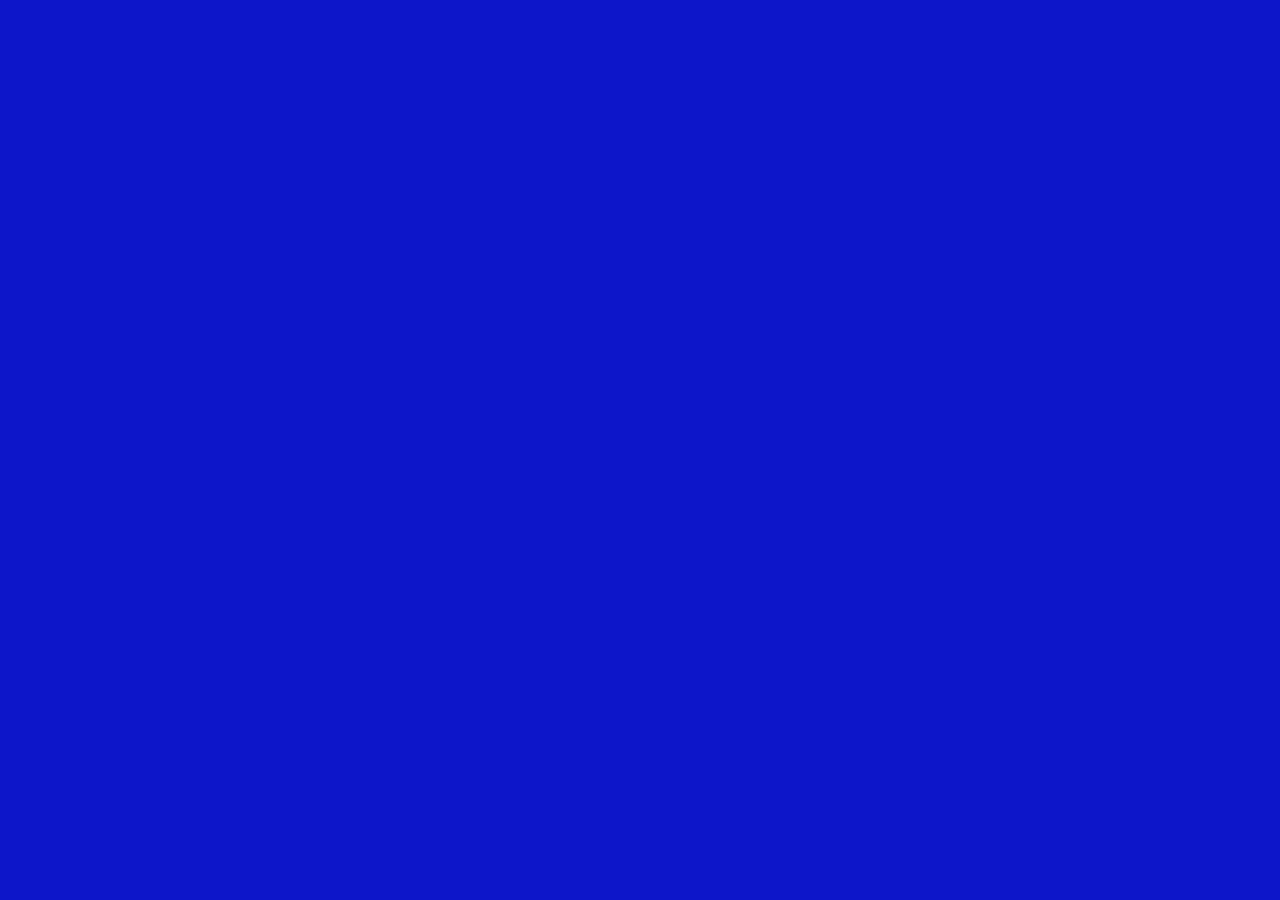
==== categories.html @ 657addf2 "first commit" ====
<!DOCTYPE html>
<html lang="en">
<head>
    <meta charset="UTF-8">
    <meta name="viewport" content="width=device-width, initial-scale=1.0">
    <title>Categories</title>
    <link rel="stylesheet" href="cate.css">
</head>
<body>
    
</body>
</html>
---- cate.css ----
body{
    background-color: rgb(12,24,200);
}
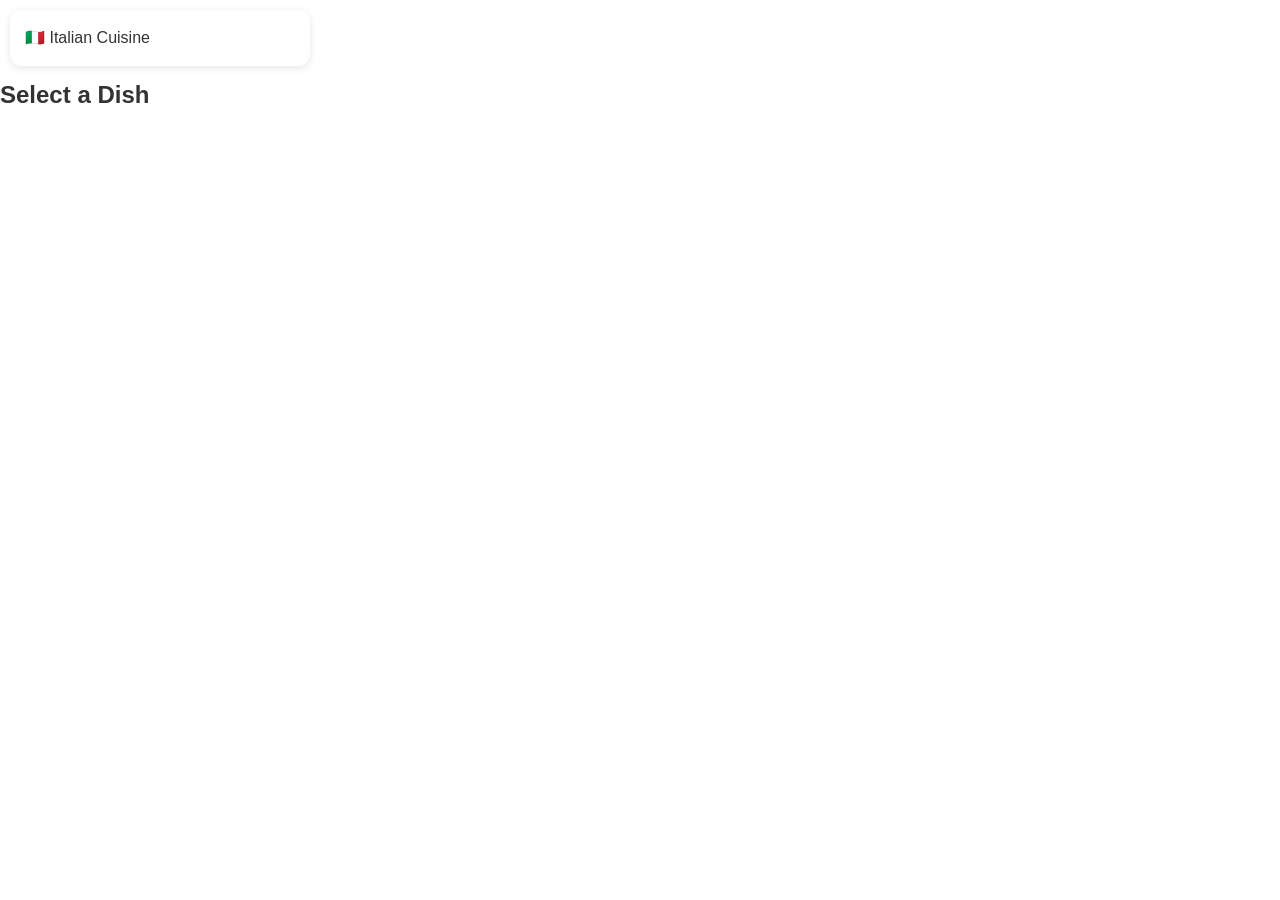
==== commit dc305c88: "change in cat" ====
--- a/categories.html
+++ b/categories.html
@@ -4,9 +4,23 @@
     <meta charset="UTF-8">
     <meta name="viewport" content="width=device-width, initial-scale=1.0">
     <title>Categories</title>
-    <link rel="stylesheet" href="cate.css">
+    <link rel="stylesheet" href="style.css">
 </head>
 <body>
-    
+    <div class="category" onclick="toggleMenu(this)">
+    <div class="category-title">🇮🇹 Italian Cuisine</div>
+
+    <div class="dish-list">
+        <div class="dish" onclick="showRecipe(event, 'pizza')">Pizza</div>
+        <div class="dish" onclick="showRecipe(event, 'pasta')">Pasta</div>
+        <div class="dish" onclick="showRecipe(event, 'risotto')">Risotto</div>
+    </div>
+</div>
+
+<div id="recipe-container">
+    <h2>Select a Dish</h2>
+</div>
+
+<script src="script.js"></script>
 </body>
 </html>
--- a/style.css
+++ b/style.css
@@ -0,0 +1,141 @@
+* {
+    margin: 0;
+    padding: 0;
+    box-sizing: border-box;
+}
+
+body {
+    font-family: 'Segoe UI', sans-serif;
+    line-height: 1.6;
+    color: #333;
+}
+
+header {
+    background: #ff7043;
+    padding: 50px 20px;
+    display: flex;
+    justify-content: space-between;
+    align-items: center;
+    color: white;
+}
+header h1 {
+    font-size: 2rem;
+}
+
+nav ul {
+    list-style: none;
+    display: flex;
+    gap: 20px;
+}
+
+nav a {
+    color: white;
+    text-decoration: none;
+     font-weight: bold;
+     transition: 0.3s;
+}
+
+nav a:hover {
+  text-decoration: underline;
+}
+.features {
+    padding: 50px;
+    text-align: center;
+}
+
+.features h2 {
+    font-size: 2rem;
+    margin-bottom: 30px;
+}
+
+.grid {
+    display: grid;
+    grid-template-columns: repeat(auto-fit, minmax(250px, 1fr));
+    gap: 20px;
+}
+
+.card {
+    background: #fff;
+    border-radius: 12px;
+    box-shadow: 0 4px 8px rgba(0,0,0,0.1);
+    overflow: hidden;
+    transition: transform 0.3s;
+}
+
+.card:hover {
+    transform: translateY(-5px);
+}
+
+.card img {
+    width: 100%;
+    height: 180px;
+    object-fit: cover;
+}
+
+.card h3 {
+    margin: 15px;
+    font-size: 1.2rem;
+}
+.cta {
+    background: #ff7043;
+    color: white;
+    padding: 40px;
+    text-align: center; 
+}
+
+.cta h2 {
+    margin-bottom: 15px;
+}
+
+.btn {
+    display: inline-block;
+    margin-top: 20px;
+    padding: 10px 20px;
+    background: #ff7043;
+    color: white;
+    border-radius: 6px;
+    text-decoration: none;
+    transition: 0.3s;
+}
+
+footer {
+    background: #333;
+    color: white;
+    padding: 15px;
+    text-align: center;
+}
+
+.category {
+    width: 300px;
+    background: white;
+    border-radius: 12px;
+    padding: 15px;
+    margin: 10px;
+    box-shadow: 0 2px 8px rgba(0,0,0,0.1);
+    cursor: pointer;
+    transition: 0.3s;
+}
+
+.category:hover {
+    transform: scale(1.02);
+}
+
+.dish-list {
+    display: none;
+    margin-top: 15px;
+}
+
+.category.active .dish-list {
+    display: block;
+}
+
+.dish {
+    padding: 10px;
+    margin: 5px 0;
+    background: #f4f4f4;
+    border-radius: 8px;
+}
+
+.dish:hover {
+    background: #ddd;
+}
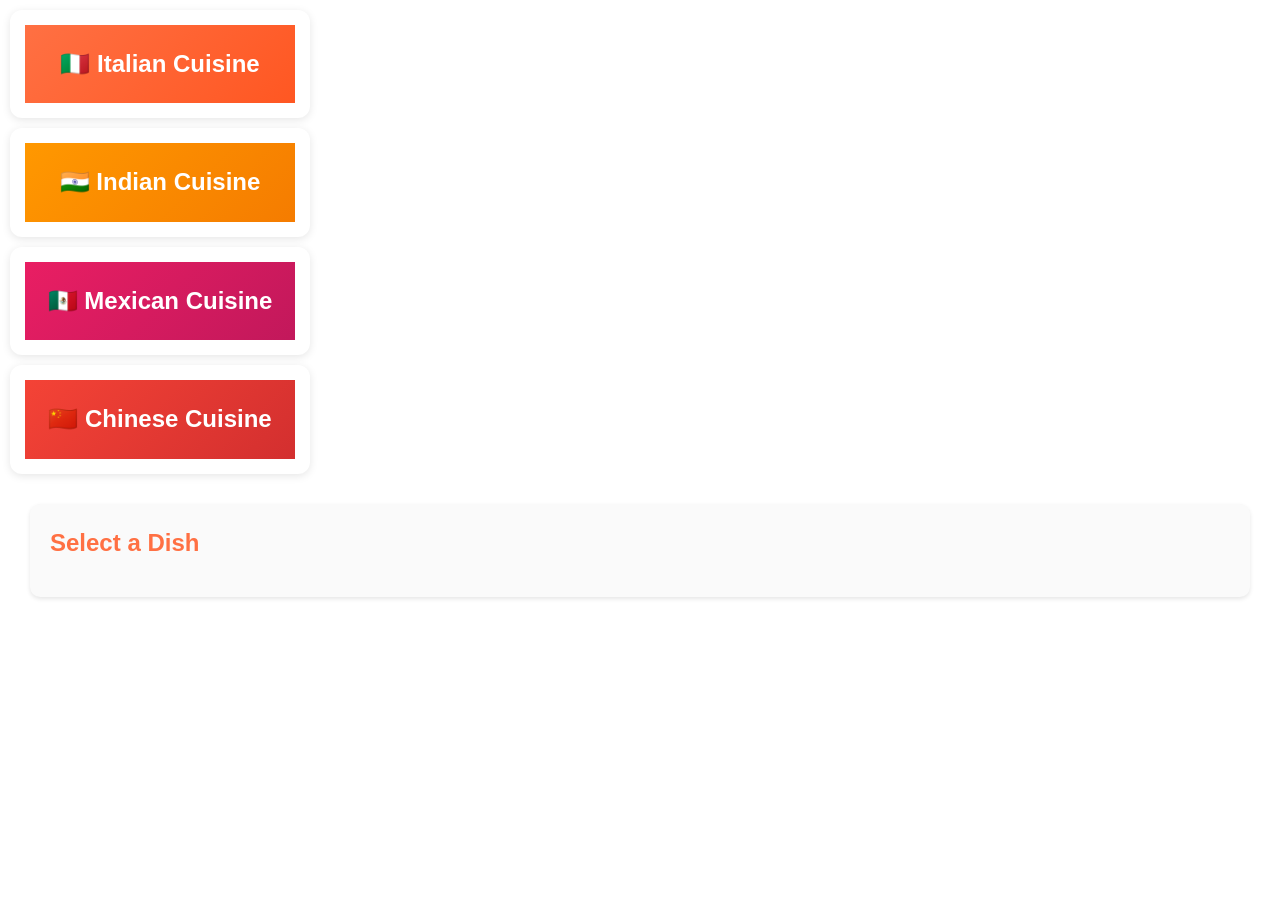
==== commit 7d11b66e: "new design for cat" ====
--- a/categories.html
+++ b/categories.html
@@ -7,15 +7,41 @@
     <link rel="stylesheet" href="style.css">
 </head>
 <body>
-    <div class="category" onclick="toggleMenu(this)">
-    <div class="category-title">🇮🇹 Italian Cuisine</div>
+    <div class="category italian" onclick="toggleMenu(this)">
+        <div class="category-title">🇮🇹 Italian Cuisine</div>
+        <div class="dish-list">
+            <div class="dish" onclick="showRecipe(event, 'pizza')">Pizza</div>
+            <div class="dish" onclick="showRecipe(event, 'pasta')">Pasta</div>
+            <div class="dish" onclick="showRecipe(event, 'risotto')">Risotto</div>
+        </div>
+    </div>
 
-    <div class="dish-list">
-        <div class="dish" onclick="showRecipe(event, 'pizza')">Pizza</div>
-        <div class="dish" onclick="showRecipe(event, 'pasta')">Pasta</div>
-        <div class="dish" onclick="showRecipe(event, 'risotto')">Risotto</div>
+    <div class="category indian" onclick="toggleMenu(this)">
+        <div class="category-title">🇮🇳 Indian Cuisine</div>
+        <div class="dish-list">
+            <div class="dish" onclick="showRecipe(event, 'biryani')">Biryani</div>
+            <div class="dish" onclick="showRecipe(event, 'butterChicken')">Butter Chicken</div>
+            <div class="dish" onclick="showRecipe(event, 'samosa')">Samosa</div>
+        </div>
     </div>
-</div>
+
+    <div class="category mexican" onclick="toggleMenu(this)">
+        <div class="category-title">🇲🇽 Mexican Cuisine</div>
+        <div class="dish-list">
+            <div class="dish" onclick="showRecipe(event, 'tacos')">Tacos</div>
+            <div class="dish" onclick="showRecipe(event, 'enchiladas')">Enchiladas</div>
+            <div class="dish" onclick="showRecipe(event, 'guacamole')">Guacamole</div>
+        </div>
+    </div>
+
+    <div class="category chinese" onclick="toggleMenu(this)">
+        <div class="category-title">🇨🇳 Chinese Cuisine</div>
+        <div class="dish-list">
+            <div class="dish" onclick="showRecipe(event, 'friedRice')">Fried Rice</div>
+            <div class="dish" onclick="showRecipe(event, 'dumplings')">Dumplings</div>
+            <div class="dish" onclick="showRecipe(event, 'kungPaoChicken')">Kung Pao Chicken</div>
+        </div>
+    </div>
 
 <div id="recipe-container">
     <h2>Select a Dish</h2>
--- a/style.css
+++ b/style.css
@@ -96,6 +96,113 @@
     border-radius: 6px;
     text-decoration: none;
     transition: 0.3s;
+}
+
+/* Category Styles */
+.category {
+    margin: 20px;
+    border-radius: 10px;
+    overflow: hidden;
+    box-shadow: 0 4px 8px rgba(0,0,0,0.15);
+    transition: all 0.3s ease;
+    cursor: pointer;
+}
+
+.category:hover {
+    transform: translateY(-5px);
+    box-shadow: 0 8px 16px rgba(0,0,0,0.2);
+}
+
+.category-title {
+    padding: 20px;
+    font-size: 1.5rem;
+    font-weight: bold;
+    color: white;
+    text-align: center;
+    transition: 0.3s;
+}
+
+.category.italian .category-title {
+    background: linear-gradient(135deg, #ff7043 0%, #ff5722 100%);
+}
+
+.category.indian .category-title {
+    background: linear-gradient(135deg, #ff9800 0%, #f57c00 100%);
+}
+
+.category.mexican .category-title {
+    background: linear-gradient(135deg, #e91e63 0%, #c2185b 100%);
+}
+
+.category.chinese .category-title {
+    background: linear-gradient(135deg, #f44336 0%, #d32f2f 100%);
+}
+
+.dish-list {
+    display: grid;
+    grid-template-columns: repeat(auto-fit, minmax(150px, 1fr));
+    gap: 10px;
+    padding: 20px;
+    background: #f5f5f5;
+    max-height: 0;
+    overflow: hidden;
+    transition: max-height 0.3s ease;
+}
+
+.category.active .dish-list {
+    max-height: 500px;
+}
+
+.dish {
+    padding: 15px;
+    background: white;
+    border-radius: 8px;
+    text-align: center;
+    font-weight: 500;
+    cursor: pointer;
+    border-left: 4px solid #ff7043;
+    transition: all 0.3s ease;
+}
+
+.category.indian .dish {
+    border-left-color: #ff9800;
+}
+
+.category.mexican .dish {
+    border-left-color: #e91e63;
+}
+
+.category.chinese .dish {
+    border-left-color: #f44336;
+}
+
+.dish:hover {
+    background: #f0f0f0;
+    transform: translateX(5px);
+}
+
+#recipe-container {
+    margin: 30px;
+    padding: 20px;
+    background: #fafafa;
+    border-radius: 10px;
+    box-shadow: 0 2px 4px rgba(0,0,0,0.1);
+}
+
+#recipe-container h2 {
+    color: #ff7043;
+    margin-bottom: 15px;
+}
+
+#recipe-container h3 {
+    color: #f57c00;
+    margin-top: 15px;
+    margin-bottom: 10px;
+}
+
+#recipe-container p {
+    line-height: 1.8;
+    color: #555;
 }
 
 footer {
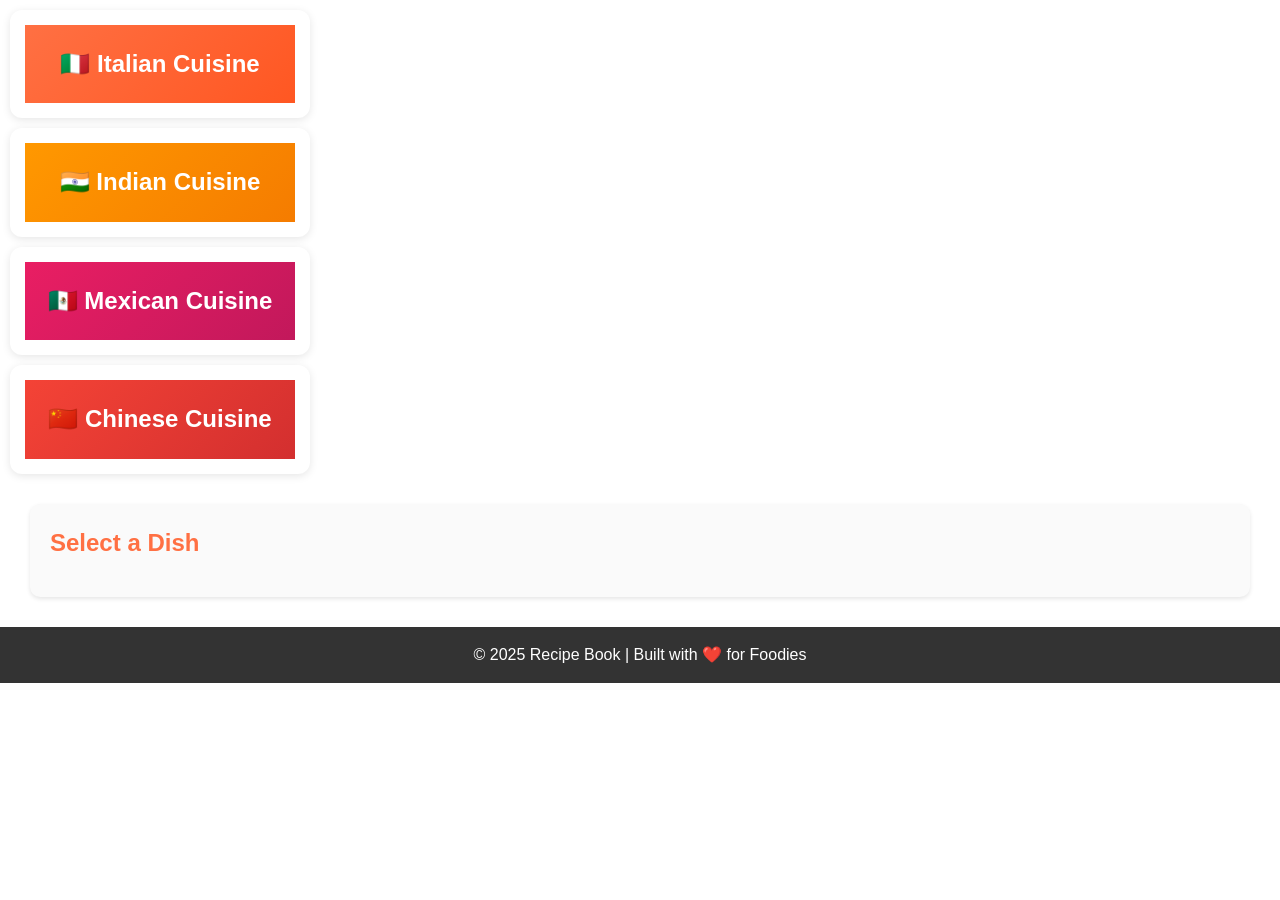
==== commit 87b23eda: "improvement in UI" ====
--- a/categories.html
+++ b/categories.html
@@ -48,5 +48,9 @@
 </div>
 
 <script src="script.js"></script>
+
+    <footer>
+        <p>© 2025 Recipe Book | Built with ❤️ for Foodies</p>
+    </footer>
 </body>
 </html>
